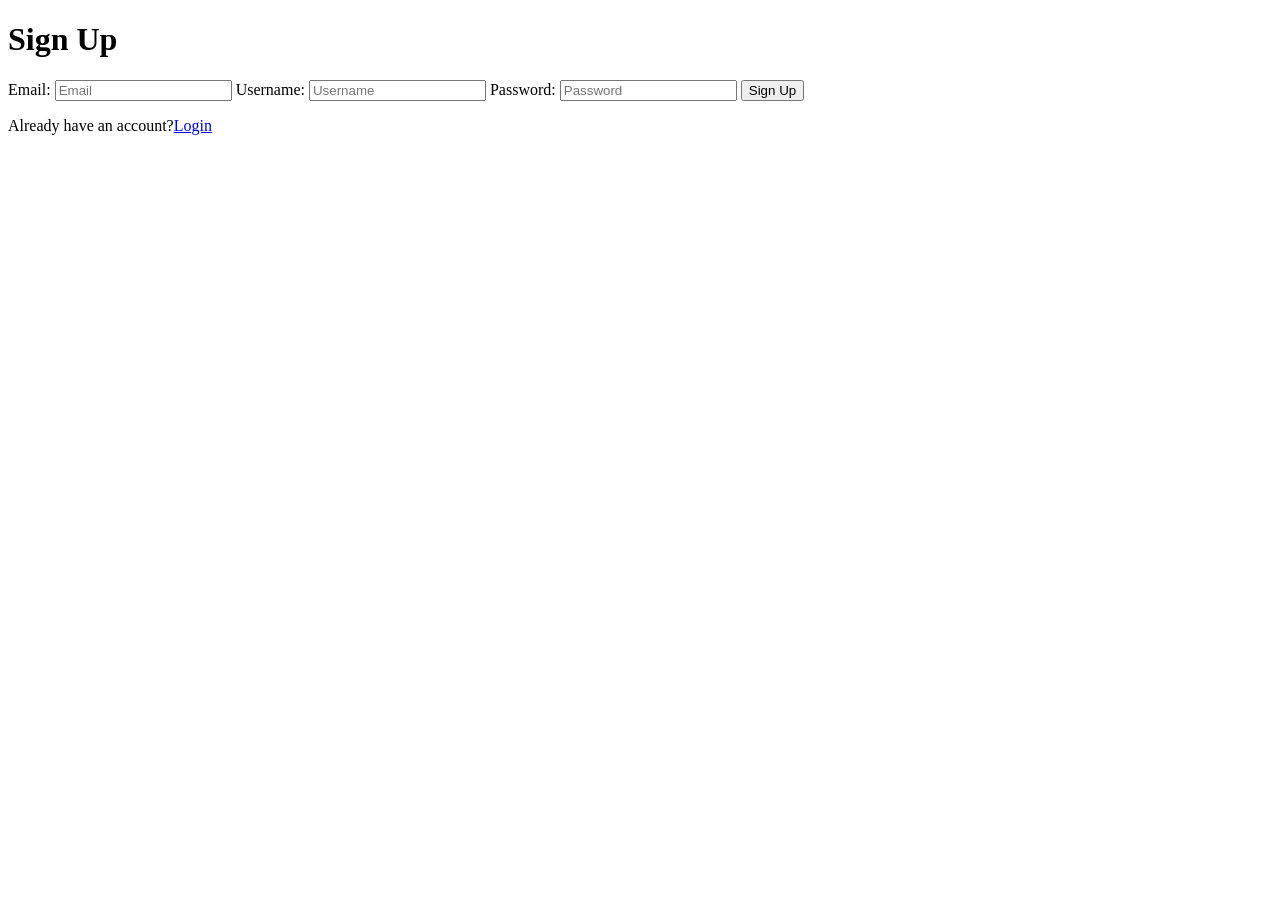
==== signup.html @ 58432e58 "signup and login pages added" ====
<!DOCTYPE html>
<html lang="en">
<head>
    <meta charset="UTF-8">
    <meta name="viewport" content="width=device-width, initial-scale=1.0">
    <title>Sign Up</title>
</head>
<body>
    <h1>Sign Up</h1>
    <form onsubmit="event.preventDefault(); window.location.href='login.html';">
        <label for="email">Email:</label>
        <input type="email" id="email" name="email" placeholder="Email" required>
        <label for="username">Username:</label>
        <input type="text" id="username" name="username" placeholder="Username" required>
        <label for="password">Password:</label>
        <input type="password" id="password" name="password" placeholder="Password" required>
        <button type="submit">Sign Up</button>
        <p>Already have an account?<a href="login.html">Login</a></p>
    </form>
</body>
</html>
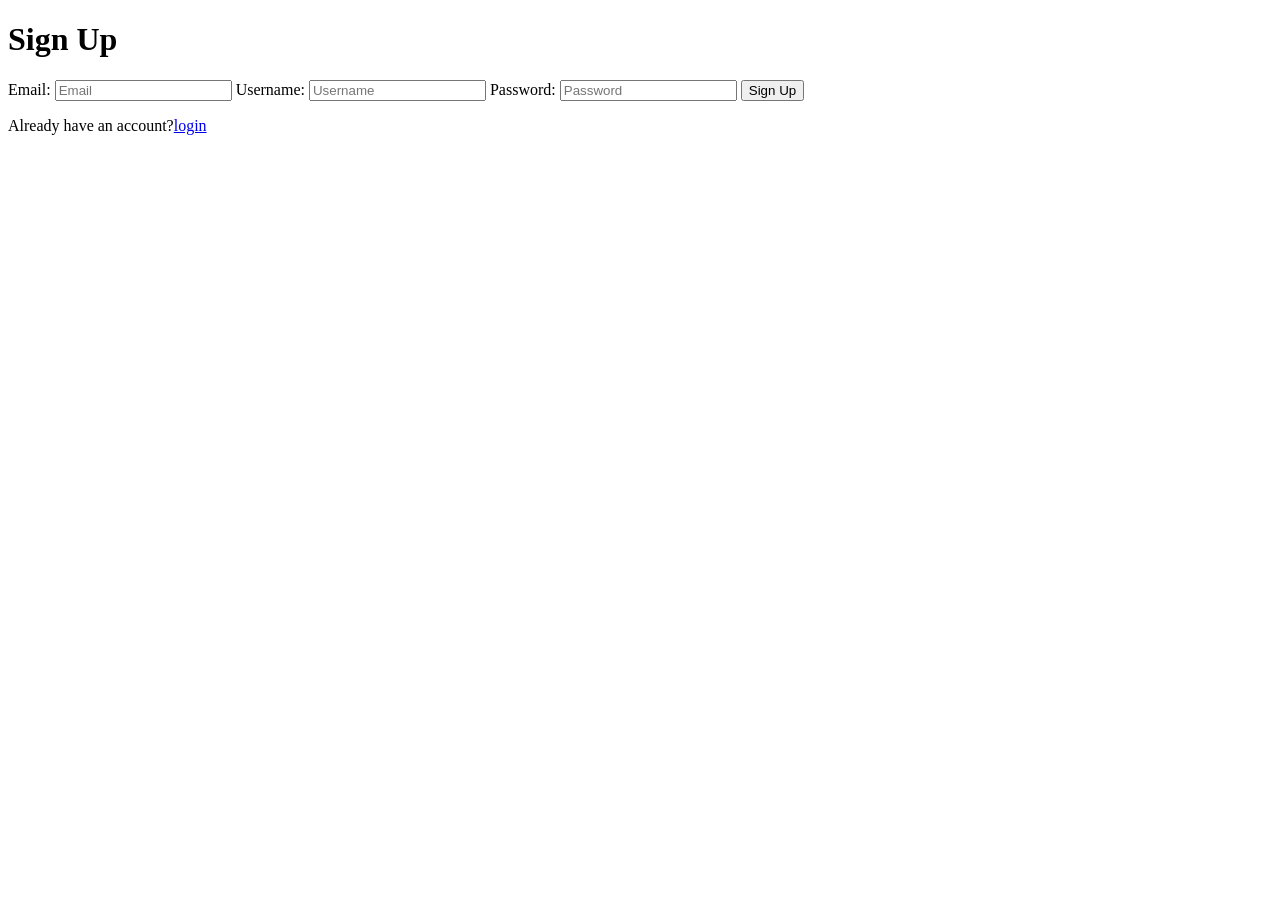
==== commit f4a1a696: "small change" ====
--- a/signup.html
+++ b/signup.html
@@ -15,7 +15,7 @@
         <label for="password">Password:</label>
         <input type="password" id="password" name="password" placeholder="Password" required>
         <button type="submit">Sign Up</button>
-        <p>Already have an account?<a href="login.html">Login</a></p>
+        <p>Already have an account?<a href="login.html">login</a></p>
     </form>
 </body>
 </html>
